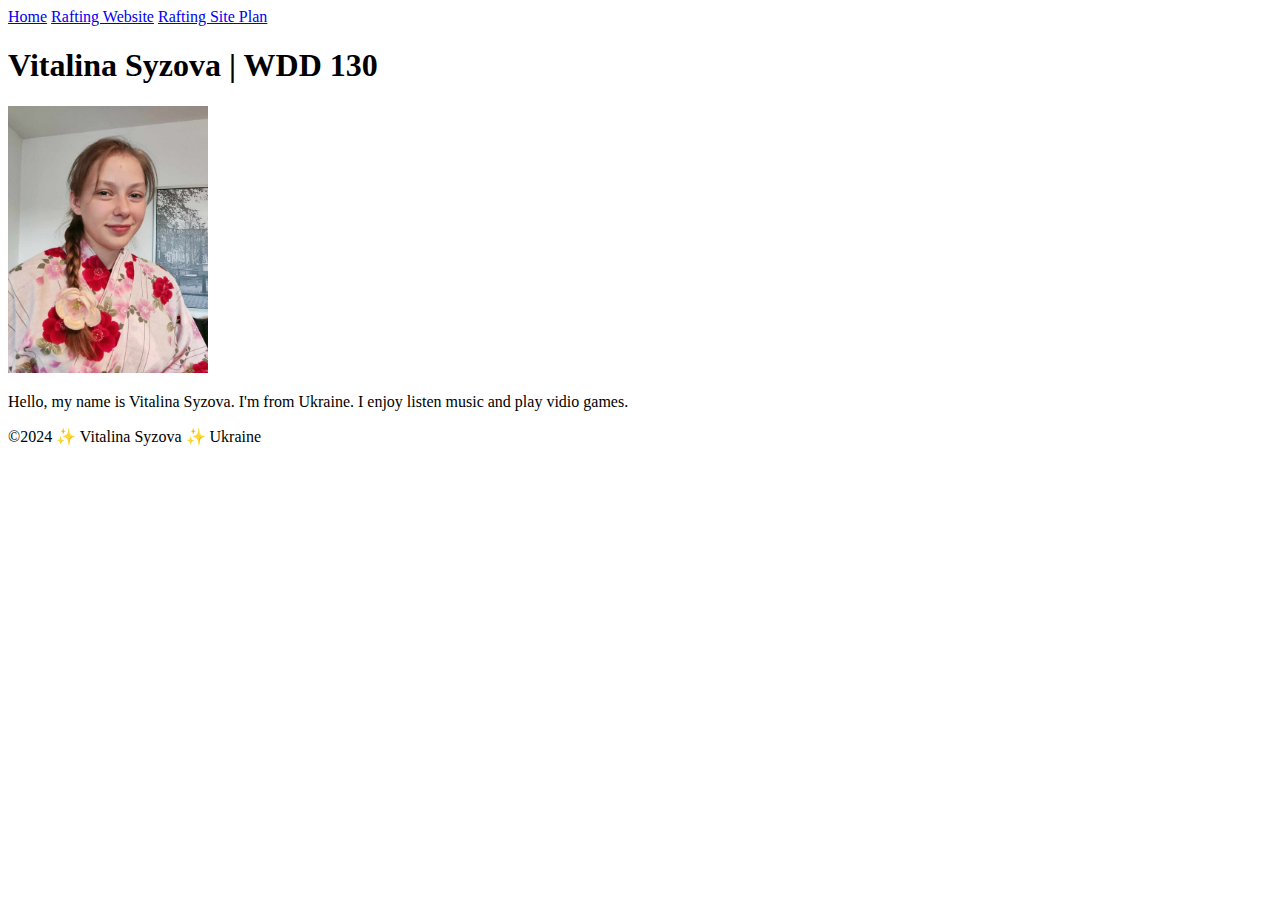
==== index.html @ 8e99fd61 "first commit" ====
<!DOCTYPE html>
<html lang="en-US">
<head>
    <meta charset="UTF-8">
    <meta name="viewport" content="width=device-width, initial-scale=1.0">
    <title>Vitalina Syzova | WDD 130</title>
</head>
<body>
    <header>
        <nav>
            <a href="#">Home</a>
            <a href="wwr/">Rafting Website</a>
            <a href="wwr/site-plan-rafting.html">Rafting Site Plan</a>
        </nav>
    </header>
    <main>
        <h1>Vitalina Syzova | WDD 130</h1>
        <img src="images/profile.jpg" alt="Hello, my name is Vitalina Syzova" width="200">
        <p>Hello, my name is Vitalina Syzova. I'm from Ukraine. I enjoy listen music and play vidio games.</p>
    </main>
    <footer>
        <p>&copy;2024 ✨ Vitalina Syzova ✨ Ukraine</p>
    </footer>
</body>
</html>
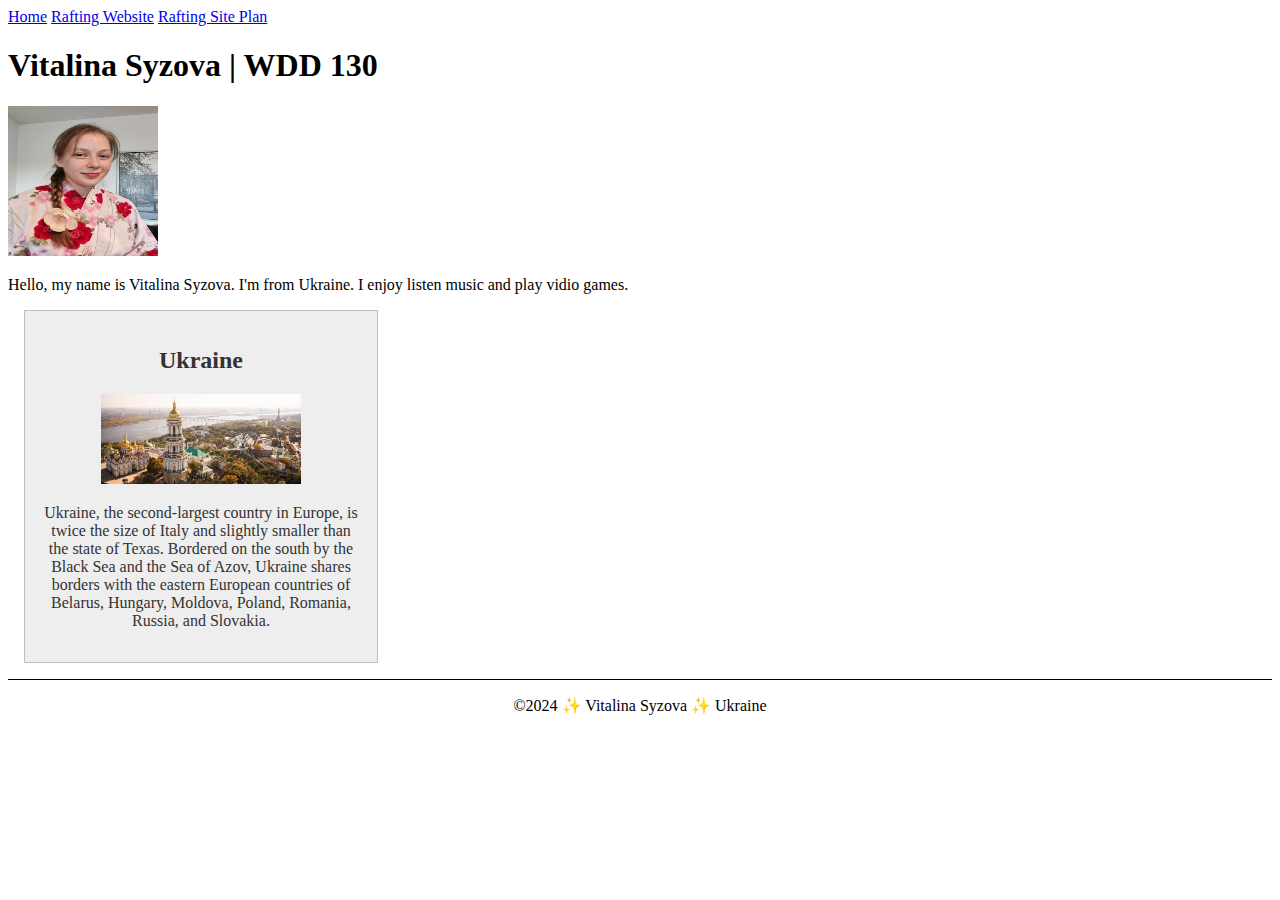
==== commit 4aa54972: "week 2 home page update" ====
--- a/index.html
+++ b/index.html
@@ -4,6 +4,9 @@
     <meta charset="UTF-8">
     <meta name="viewport" content="width=device-width, initial-scale=1.0">
     <title>Vitalina Syzova | WDD 130</title>
+    <meta name="description" content="Vitalina Syzova's WDD 130 course home page">
+    <meta name="author" content="Vitalina Syzova">
+    <link rel="stylesheet" href="./styles/styles.css">
 </head>
 <body>
     <header>
@@ -18,6 +21,11 @@
         <img src="images/profile.jpg" alt="Hello, my name is Vitalina Syzova" width="200">
         <p>Hello, my name is Vitalina Syzova. I'm from Ukraine. I enjoy listen music and play vidio games.</p>
     </main>
+    <aside>
+        <h2>Ukraine</h2>
+        <img src="./images/ukraine.jpeg" alt="Ukraine">
+        <p>Ukraine, the second-largest country in Europe, is twice the size of Italy and slightly smaller than the state of Texas. Bordered on the south by the Black Sea and the Sea of Azov, Ukraine shares borders with the eastern European countries of Belarus, Hungary, Moldova, Poland, Romania, Russia, and Slovakia.</p>
+    </aside>
     <footer>
         <p>&copy;2024 ✨ Vitalina Syzova ✨ Ukraine</p>
     </footer>
--- a/styles/styles.css
+++ b/styles/styles.css
@@ -0,0 +1,33 @@
+main {
+    min-width: 840px;
+}
+
+aside {
+    width: 20rem;
+    margin: 1rem;
+    border: 1px solid rgba(0, 0, 0, 0.2);
+    padding: 1rem;
+    background-color: #eee;
+    color: #333;
+    text-align: center;
+}
+
+aside img {
+    width: 200px;
+    height: auto;
+}
+
+main img {
+    width: 150px;
+    height: 150px;
+}
+
+p { 
+    padding: 0;
+}
+
+footer {
+    margin-top: 10px;
+    border-top: 1px solid black;
+    text-align: center;
+}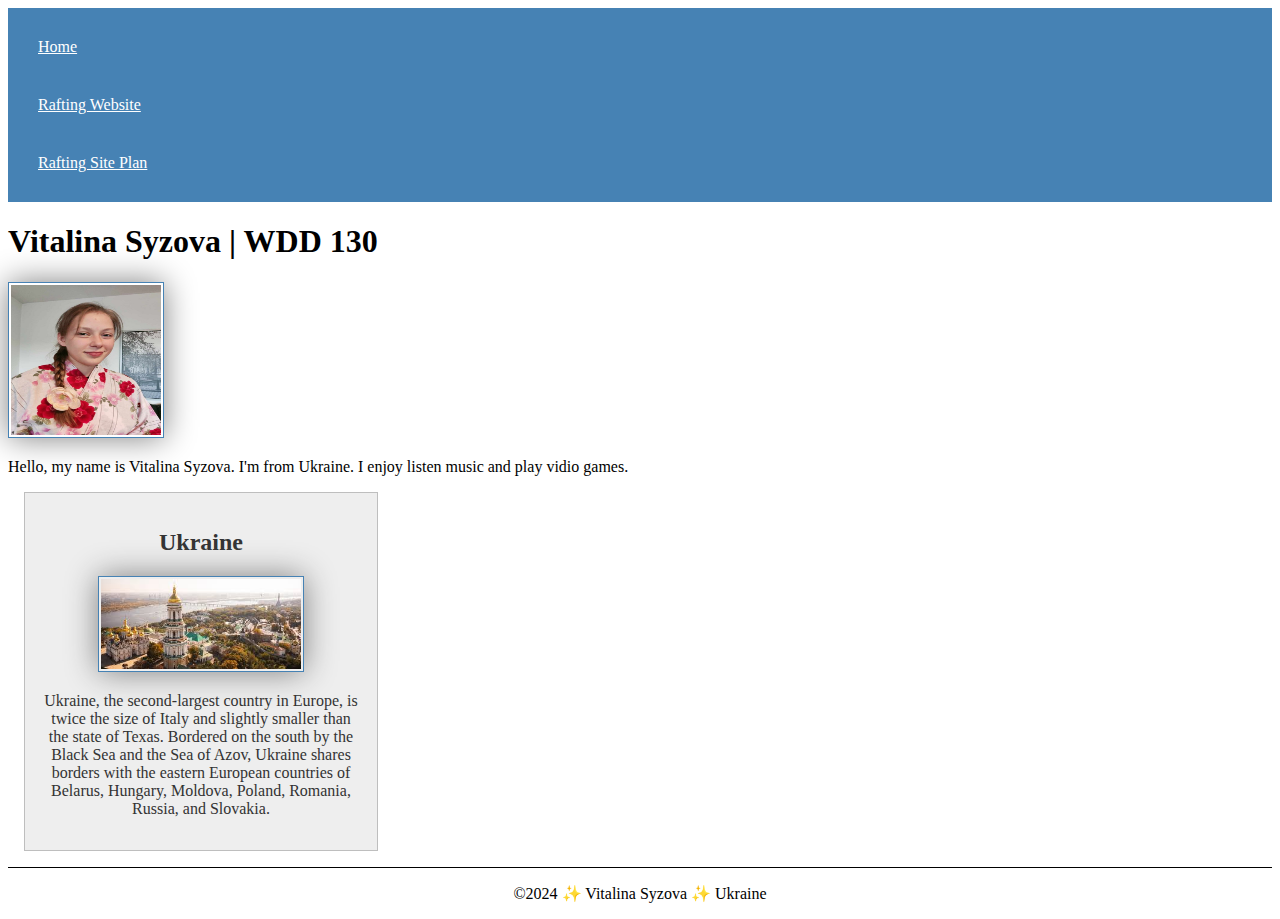
==== commit c5bceafd: "update 4" ====
--- a/index.html
+++ b/index.html
@@ -6,7 +6,7 @@
     <title>Vitalina Syzova | WDD 130</title>
     <meta name="description" content="Vitalina Syzova's WDD 130 course home page">
     <meta name="author" content="Vitalina Syzova">
-    <link rel="stylesheet" href="./styles/styles.css">
+    <link rel="stylesheet" href="/styles/styles.css">
 </head>
 <body>
     <header>
--- a/styles/styles.css
+++ b/styles/styles.css
@@ -1,5 +1,33 @@
+nav {
+    background-color: steelblue;
+    padding: 10px;
+}
+
+nav a {
+    color: white;
+    display: block;
+    padding: 20px;
+}
+
+header h1 {
+    color: steelblue;
+}
+
+img {
+    width: 150px;
+    height: auto;
+    border: 1px solid steelblue;
+    padding: 2px;
+    box-shadow: 0 0 30px gray;
+}
+
+p {
+    padding: 10px;
+}
+
 main {
     min-width: 840px;
+    max-width: 1500px;
 }
 
 aside {
